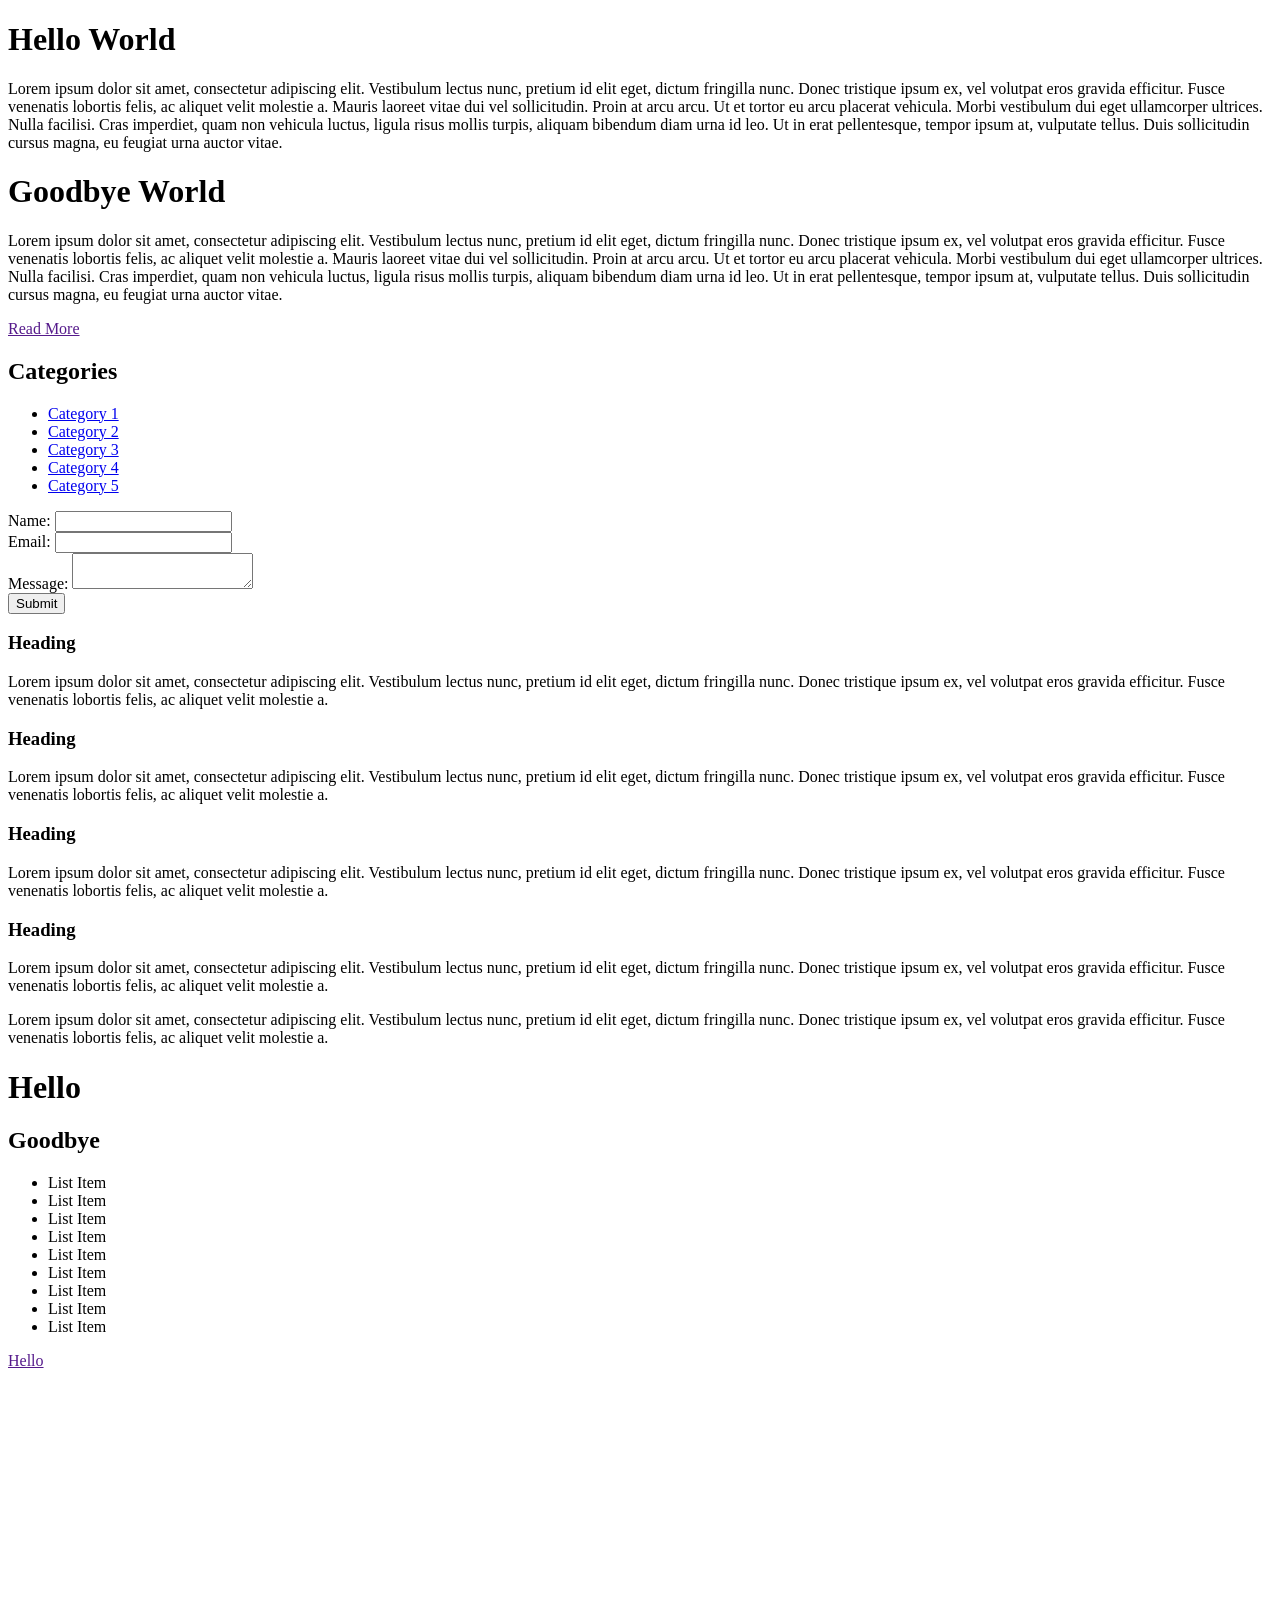
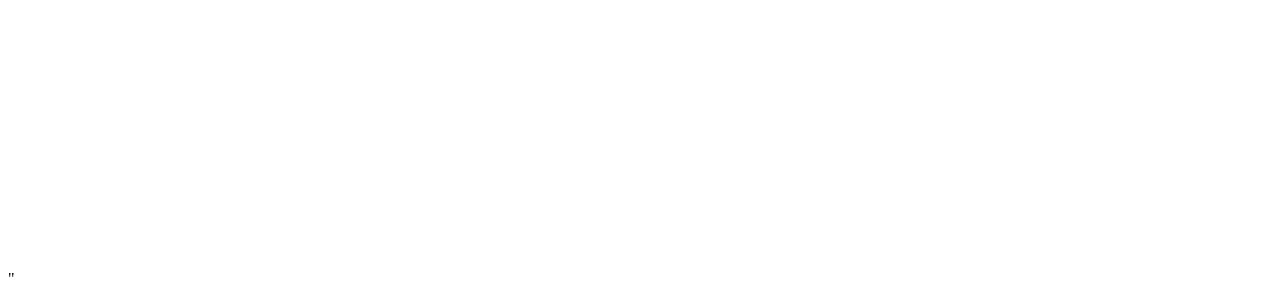
==== index.html @ f0e9c635 "mainpage css complete" ====
<!DOCTYPE html>
<html>
<head>
    <title>CSS Cheat Sheet</title>
    <link rel="stylesheet" type="text/css"
    href="css/style.css">
</head>
<body>
    <div class="container">
        <div class="box-1">
        <h1>Hello World</h1>
        <p> Lorem ipsum dolor sit amet, 
            consectetur adipiscing elit. Vestibulum lectus nunc, pretium id elit eget, dictum fringilla nunc. Donec tristique ipsum ex, vel volutpat eros gravida efficitur. Fusce venenatis lobortis felis, ac aliquet velit molestie a. 
            Mauris laoreet vitae dui vel sollicitudin. Proin at arcu 
            arcu. Ut et tortor eu arcu placerat vehicula. Morbi vestibulum 
            dui eget ullamcorper ultrices. Nulla facilisi. Cras imperdiet, 
            quam non vehicula luctus, ligula risus mollis turpis, aliquam 
            bibendum diam urna id leo. Ut in erat pellentesque, tempor 
            ipsum at, vulputate tellus. Duis sollicitudin cursus magna, 
            eu feugiat urna auctor vitae.</p>
        </div>

        <div class="box-2">
            <h1>Goodbye World</h1>
            <p> Lorem ipsum dolor sit amet, 
                consectetur adipiscing elit. Vestibulum lectus nunc, pretium id elit eget, dictum fringilla nunc. Donec tristique ipsum ex, vel volutpat eros gravida efficitur. Fusce venenatis lobortis felis, ac aliquet velit molestie a. 
                Mauris laoreet vitae dui vel sollicitudin. Proin at arcu 
                arcu. Ut et tortor eu arcu placerat vehicula. Morbi vestibulum 
                dui eget ullamcorper ultrices. Nulla facilisi. Cras imperdiet, 
                quam non vehicula luctus, ligula risus mollis turpis, aliquam 
                bibendum diam urna id leo. Ut in erat pellentesque, tempor 
                ipsum at, vulputate tellus. Duis sollicitudin cursus magna, 
                eu feugiat urna auctor vitae.</p>
                <a class="button" href="">Read More</a>
            </div>

            <div class="categories">
                <h2>Categories</h2>
                <ul>
                    <li><a href="#">Category
                    1</a></li>
                    <li><a href="#">Category
                    2</a></li>
                    <li><a href="#">Category
                    3</a></li>
                    <li><a href="#">Category
                    4</a></li>
                    <li><a href="#">Category
                    5</a></li>
                </ul>
            </div>

            <form class="my-form">
                <div class="form-group">
                    <label>Name: </label>
                        <input type="text" name="name">
                </div>
                <div class="form-group">
                    <label>Email: </label>
                        <input type="text" name="email">
                </div>
                <div class="form-group">
                    <label>Message: </label>
                        <textarea name="message"></textarea>
                </div>
                <input class="button" type="submit" value="Submit" name="">
            </form>

            <div class="block">
                <h3>Heading</h3>
                <p>Lorem ipsum dolor sit amet, 
                    consectetur adipiscing elit. Vestibulum lectus nunc, pretium id elit eget, dictum fringilla nunc. Donec tristique ipsum ex, vel volutpat eros gravida efficitur. Fusce venenatis lobortis felis, ac aliquet velit molestie a. 
                </p>

            </div>
            <div class="block">
                <h3>Heading</h3>
                <p>Lorem ipsum dolor sit amet, 
                    consectetur adipiscing elit. Vestibulum lectus nunc, pretium id elit eget, dictum fringilla nunc. Donec tristique ipsum ex, vel volutpat eros gravida efficitur. Fusce venenatis lobortis felis, ac aliquet velit molestie a. 
                </p>

            </div>
            <div class="block">
                <h3>Heading</h3>
                <p>Lorem ipsum dolor sit amet, 
                    consectetur adipiscing elit. Vestibulum lectus nunc, pretium id elit eget, dictum fringilla nunc. Donec tristique ipsum ex, vel volutpat eros gravida efficitur. Fusce venenatis lobortis felis, ac aliquet velit molestie a. 
                </p>

            </div>

            <div class="clr"></div>

            <div id="main-block">
                <h3>Heading</h3>
                <p>Lorem ipsum dolor sit amet, 
                    consectetur adipiscing elit. Vestibulum lectus nunc, pretium id elit eget, dictum fringilla nunc. Donec tristique ipsum ex, vel volutpat eros gravida efficitur. Fusce venenatis lobortis felis, ac aliquet velit molestie a. 
                </p>
            </div>
                
            <div id="sidebar">
                <p>Lorem ipsum dolor sit amet, 
                    consectetur adipiscing elit. Vestibulum lectus nunc, pretium id elit eget, dictum fringilla nunc. Donec tristique ipsum ex, vel volutpat eros gravida efficitur. Fusce venenatis lobortis felis, ac aliquet velit molestie a. 
                </p>
            </div>

            <div class="clr"></div>

            <div class="p-box">
                <h1>Hello</h1>
                <h2>Goodbye</h2>
            </div>

            <ul class="my-list">
                <li>List Item</li>
                <li>List Item</li>
                <li>List Item</li>
                <li>List Item</li>
                <li>List Item</li>
                <li>List Item</li>
                <li>List Item</li>
                <li>List Item</li>
                <li>List Item</li>
            </ul>
            

    </div><!-- ./container -->

    <a class="fix-me button" href="">Hello</a>

    <div style="margin-top:500px;"></div>"
</body>
</html>
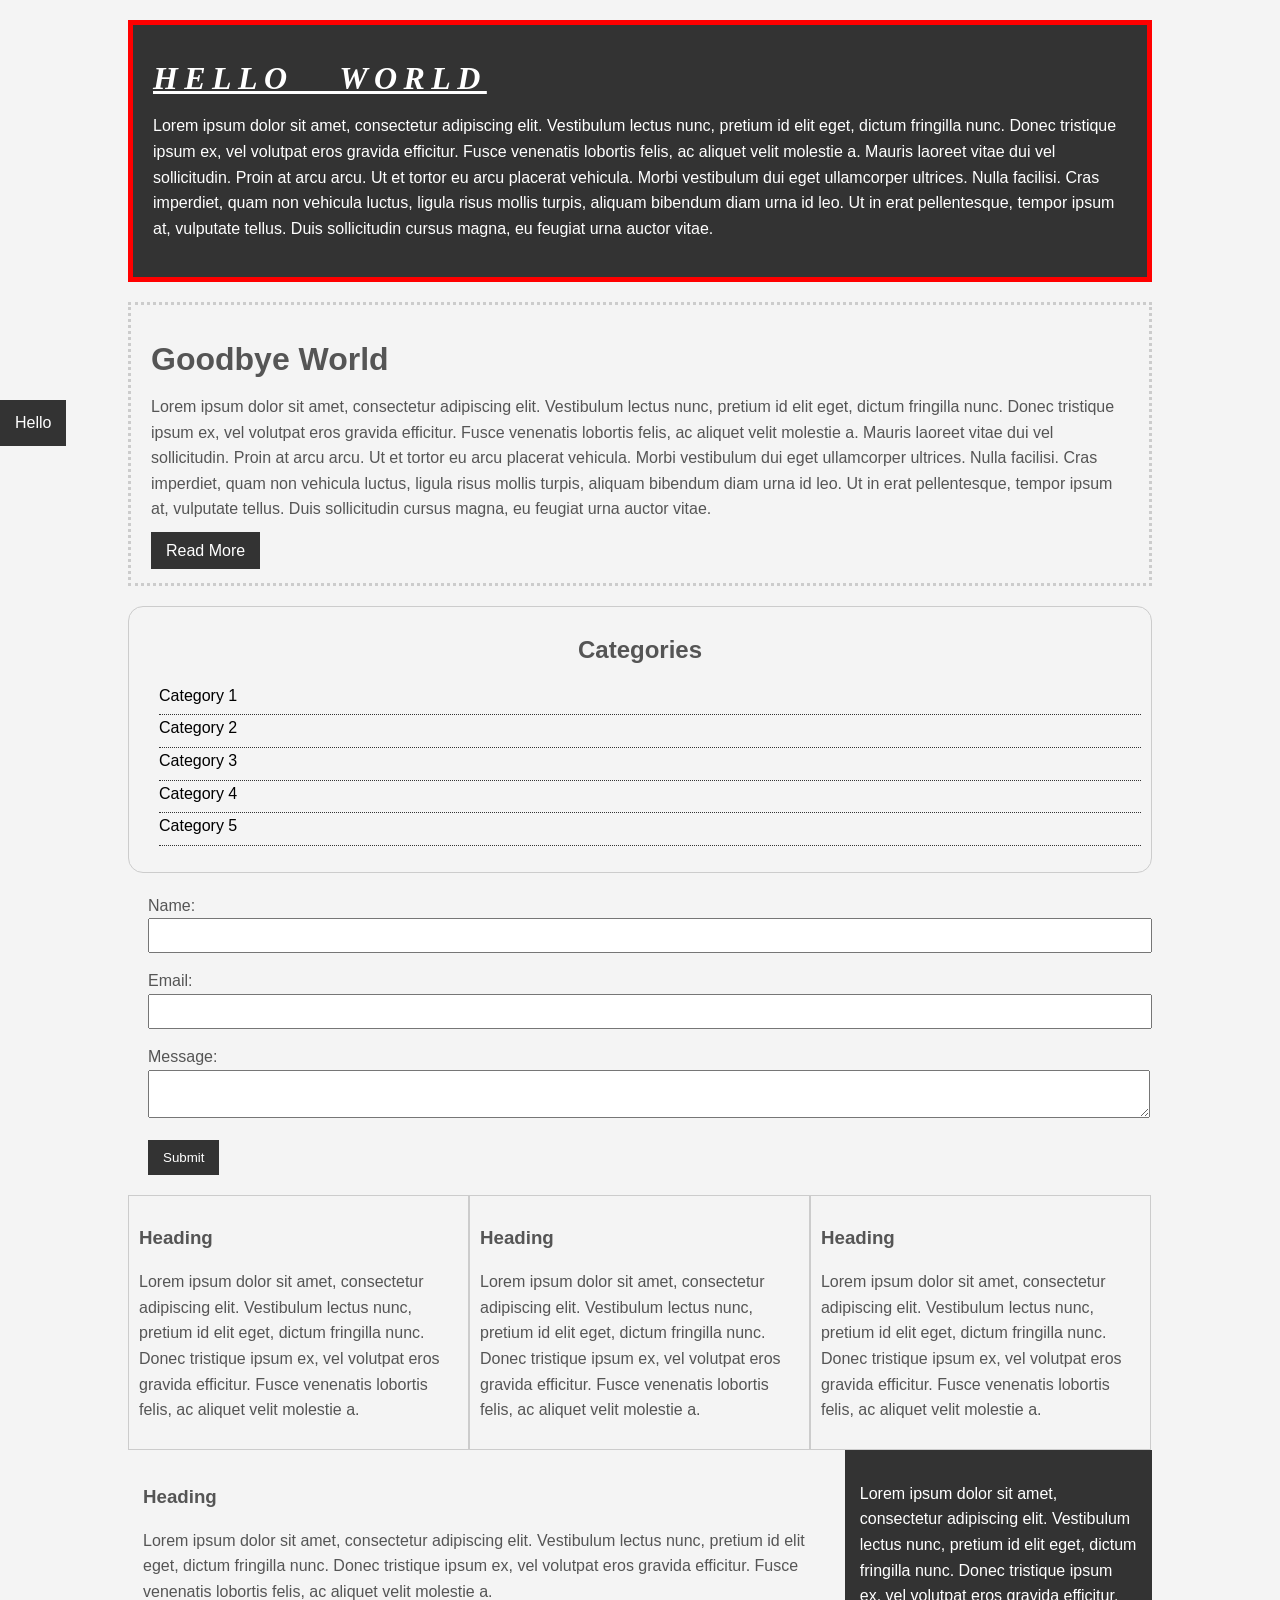
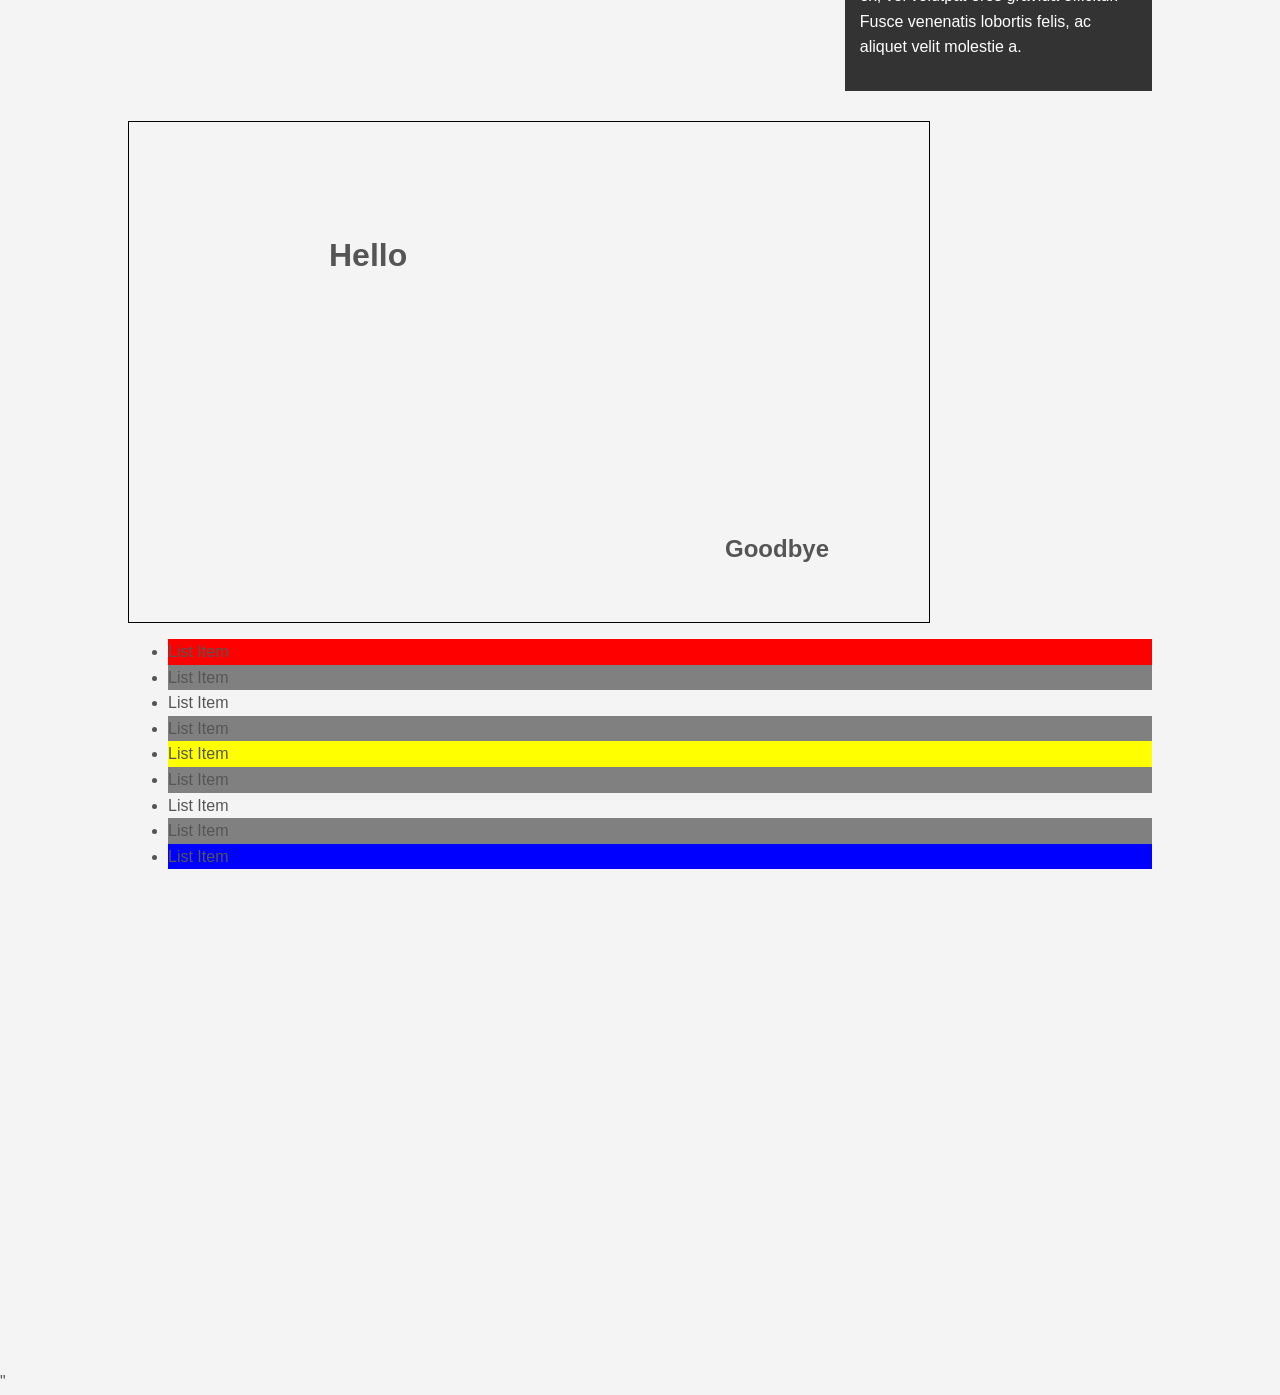
==== commit 88debd73: "Update index.html" ====
--- a/index.html
+++ b/index.html
@@ -3,7 +3,7 @@
 <head>
     <title>CSS Cheat Sheet</title>
     <link rel="stylesheet" type="text/css"
-    href="css/style.css">
+    href="style.css">
 </head>
 <body>
     <div class="container">
@@ -129,4 +129,4 @@
 
     <div style="margin-top:500px;"></div>"
 </body>
-</html>+</html>
--- a/style.css
+++ b/style.css
@@ -0,0 +1,208 @@
+/**{
+    margin:0;
+    padding:0;
+}
+*/
+
+body{
+    background-color:#f4f4f4;
+    color:#555555;
+
+    font-family: Arial, Helvetica, sans-serif;
+    font-size:16px;
+    font-weight:normal;
+    /* Same as above */
+    font: normal 16 px Arial, Helvetica, sans-serif;
+
+    line-height:1.6em;
+    margin:0;
+}
+a{
+    text-decoration: none;
+    color:#000;
+}
+
+a:hover{
+    color:red;
+}
+
+.clr{
+    clear:both;
+}
+
+a:active{
+    color:green;
+}
+
+a:visited{
+    
+}
+
+.container{
+    width:80%;
+    margin:auto;
+}
+
+.button{
+    background-color: #333;
+    color: #fff;
+    padding:10px 15px;
+    border:none;
+}
+.button:hover{
+    background: red;
+    color:#fff;
+}
+
+.clr{
+    clear:both;
+}
+.box-1{
+    background-color: #333;
+    color:#fff;
+
+    border-right:5px red solid;
+    border-left:5px red solid;
+    border-top:5px red solid;
+    border-bottom:5px red solid;
+    border-width: 3px;
+    border-bottom-width: 10px;
+    border-top-style:dotted;
+
+    border:5px red solid;
+
+    padding-top: 20px;
+    padding-bottom: 20px;
+    padding-right: 20px;
+    padding-left: 20px;
+
+    /* Same as above */
+    padding:20px;
+
+    margin-top: 20px;
+    margin: 20px 0;
+}
+
+.box-1 h1{
+    font-family: Tahoma;
+    font-weight: 800px;
+    font-style: italic;
+    text-decoration:underline;
+    text-transform: uppercase;
+    letter-spacing: 0.2em;
+    word-spacing: 1em;
+
+}
+.box-2{
+    border: 3px dotted #ccc;
+    padding: 20px;
+    margin: 20px 0;
+}
+
+.categories{
+    border:1px #ccc solid;
+    padding:10px;
+    border-radius:15px;
+}
+.categories h2{
+    text-align:center;
+}
+
+.categories ul{
+    padding:0;
+    padding-left: 20px;
+    list-style: square;
+    list-style: none;
+}
+
+.categories li{
+    padding-bottom:6px;
+    border-bottom:dotted 1px #333;
+    list-style-image: url('../images/check.png');
+}
+
+.my-form{
+    padding:20px;
+}
+
+.my-form .form-group{
+    padding-bottom:15px;
+}
+
+.my-form label{
+    display: block;
+}
+
+.my-form input[type="text"], .my-form textarea{
+    padding: 8px;
+    width: 100%;
+}
+.block{
+    float:left;
+    width:33.3%;
+    border:1px solid #ccc;
+    padding:10px;
+    box-sizing:border-box;
+}
+
+#main-block{
+    float:left;
+    width:70%;
+    padding:15px;
+    box-sizing: border-box;
+}
+
+#sidebar{
+    float:right;
+    width:30%;
+    background-color: #333;
+    color: #fff;
+    padding:15px;
+    box-sizing: border-box;
+}
+
+.p-box{
+    width:800px;
+    height: 500px;
+    border: 1px solid #000;
+    margin-top:30px;
+    position: relative;
+    background-image:url('../images/bgimage.jpg')
+        ;
+    background-repeat: no-repeat;
+    background-position:100px 200px;
+    background-position: center top;
+}
+
+.p-box h1{
+    position:absolute;
+    top:100px;
+    left:200px;
+}
+
+.p-box h2{
+    position:absolute;
+    bottom:40px;
+    right:100px;
+}
+
+.fix-me{
+    position:fixed;
+    top:400px;
+}
+
+.my-list li:first-child{
+    background: red;
+}
+
+.my-list li:last-child{
+    background: blue;
+}
+
+.my-list li:nth-child(5){
+    background: yellow;
+}
+
+.my-list li:nth-child(even){
+    background: grey;
+}
